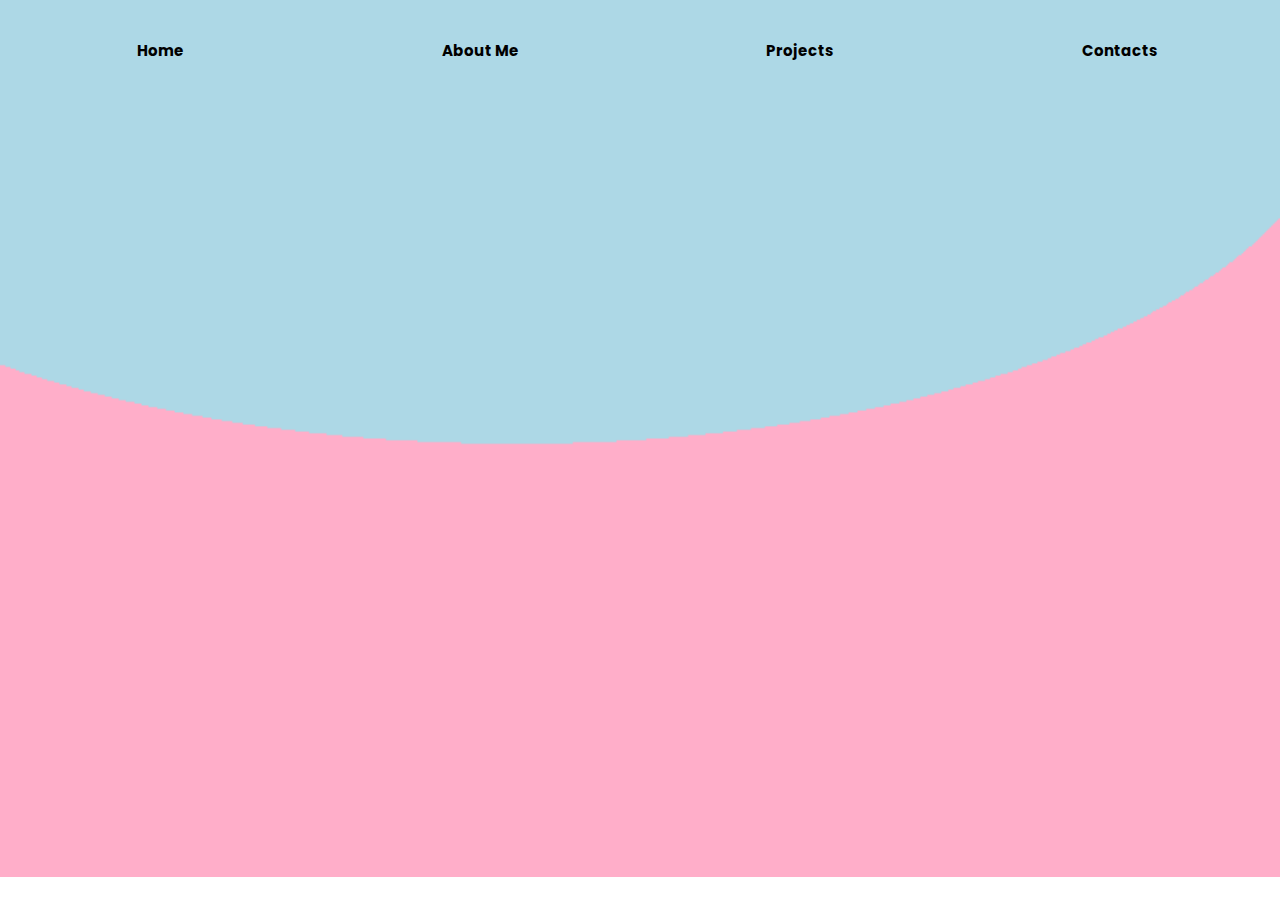
==== aboutme.html @ ee933a6f "WIP Portfolio" ====
<!DOCTYPE html>
<html>
    <head>
        <title>Jhom's Page</title>
        <link rel="preconnect" href="https://fonts.googleapis.com">
        <link rel="preconnect" href="https://fonts.gstatic.com" crossorigin>
        <link href="https://fonts.googleapis.com/css2?family=Poppins:ital,wght@0,200;0,600;1,400&display=swap" rel="stylesheet">
        <link rel="stylesheet" href="styles/styles.css">
    </head>
    <body>
        <header>
            <div class="navigation">
                <a href="index.html">
                    <button class="navigationButtons">Home</button>
                </a>
                <a href="aboutme.html">
                    <button class="navigationButtons">About Me</button>
                </a>
                <a href="projects.html">
                    <Button class="navigationButtons">Projects</Button>
                </a>
                <a href="contacts.html">
                    <Button class="navigationButtons">Contacts</Button> 
                </a>
            </div>
        </header>
        <section class="section1">
        </section>
        <section></section>
    </body>
</html>
---- styles/styles.css ----
body{
    background-image: url("background.png");
    background-repeat: no-repeat;
    background-size: cover;
    margin: 0;
    padding: 0;
}
.navigation{
    display: flex;
    justify-content: space-around;
}
.navigationButtons{
    height: 100px;
    width: 100px;
    border: none;
    background: transparent;
    font-family: Poppins;
    font-weight: bold;
    font-size: 15px;
    transition: .20s;
}
.navigationButtons:hover{
    border: solid;
    border-color: violet;
    background-color: violet;
    border-radius: 50px;
    height: 100px;
    width: 100px;
    font-size: 20px;
}
.navigationButtons:active{
    border: solid;
    border-color: rgb(238, 130, 130);
    background-color: rgb(238, 130, 130);
    border-radius: 50px;
    height: 100px;
    width: 100px;

}
.introMessage1{
    font-size: 25px;
    color: black;
    margin-top: 35px;
}
.introMessage2{
    margin: 50px;
}
.Greetings{
    overflow: hidden;
    margin-top: 50px;
    height: 100px;
    width: 100px;
    font-family: Poppins;
    font-size: 20px;
    color: transparent;
    border: none;
    background-color: violet;
    transition: .50s;
    border-radius: 50%;
}
.Greetings:hover{
    height: 300px;
    width: 100%;
    color: black;
    border-radius: 150px;
}
.Greetings:hover::after{
    height: 300px;
    width: 100%;
    color: black;
}
.skillsAndTools{
    overflow: hidden;
    margin-top: 40px;
    height: 100px;
    width: 100px;
    font-family: Poppins;
    font-size: 20px;
    color: transparent;
    border: none;
    background-color: violet;
    transition: .50s;
    border-radius: 50%;
}
.skillsAndToolsTxt{
    font-size: 20px;
    color: black;
    margin-top: 10px;
    box-sizing: border-box;
    border: 1px solid;
    border-color: transparent;
    overflow: hidden;
}

.skillsAndTools:hover{
    height: 300px;
    width: 100%;
    color: black;
    border-radius: 150px;
}
.latestProjects{
    overflow: hidden;
    margin-top: 40px;
    height: 100px;
    width: 100px;
    font-family: Poppins;
    font-size: 14px;
    color: black;
    border: none;
    background-color: violet;
    transition: .50s;
    border-radius: 50%;
}
.latestProjects:hover{
    height: 300px;
    width: 100%;
    color: black;
    border-radius: 150px;
}
.contactInformation{
    background-color: violet;
    border: none;
    width: 100%;
    border-radius: 150px;
    margin-top: 150px;
}
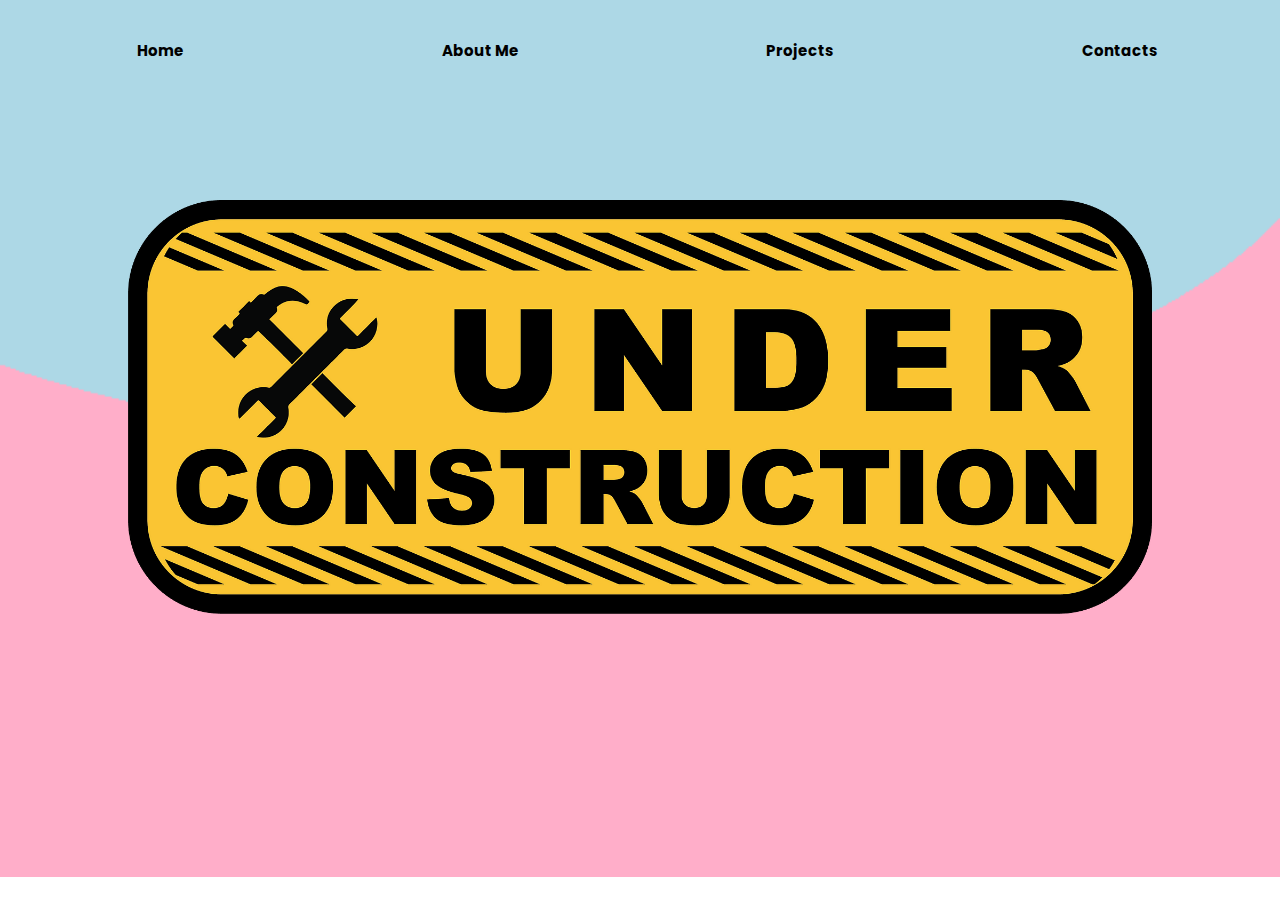
==== commit 34cf216e: "updates" ====
--- a/aboutme.html
+++ b/aboutme.html
@@ -24,8 +24,10 @@
                 </a>
             </div>
         </header>
-        <section class="section1">
+        <section>
+            <center>
+                <img src="imgs/underconstruction.png" alt="underconstruction" width="80%" style="margin-top: 100px;">
+            </center>
         </section>
-        <section></section>
     </body>
 </html>